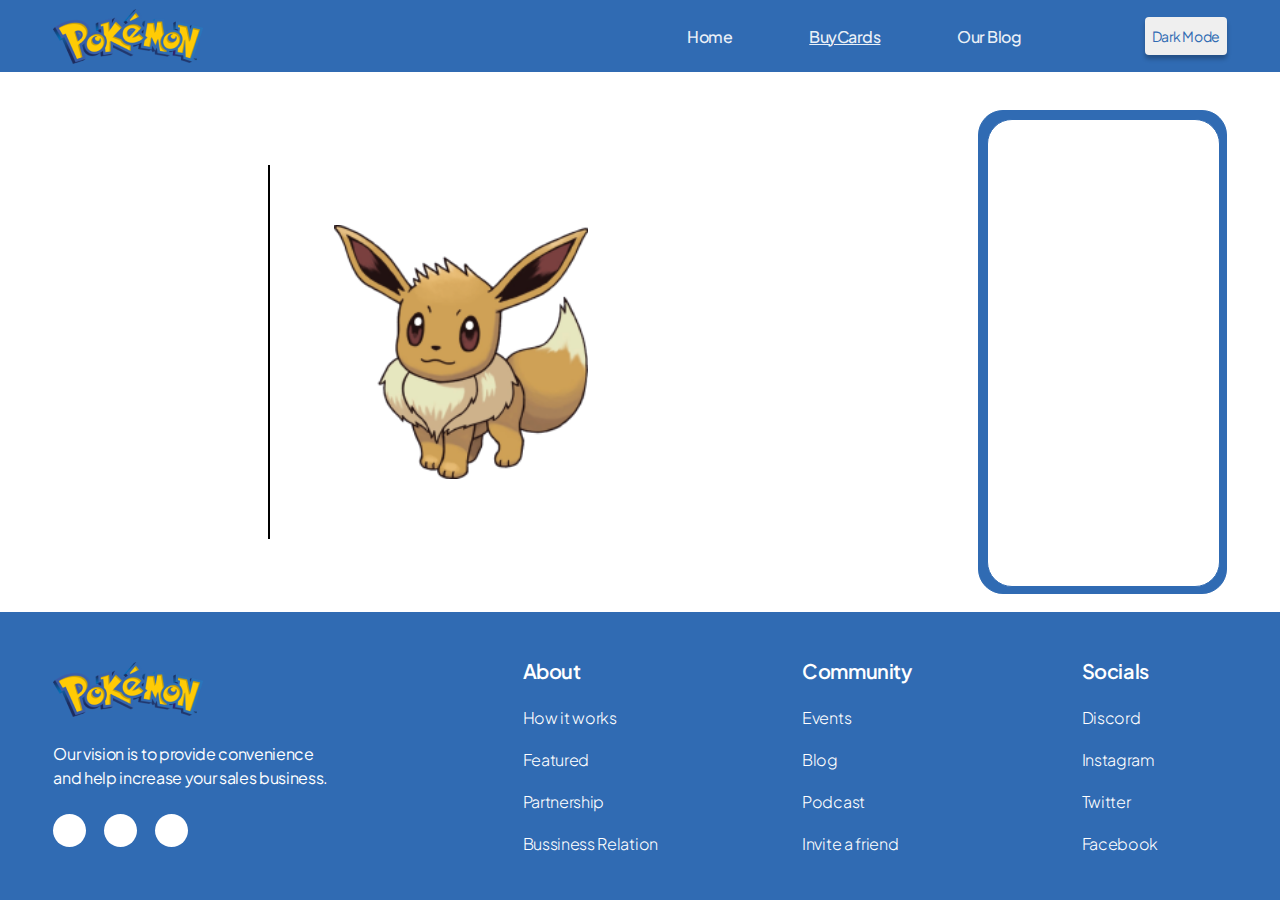
==== buyCard.html @ 5a5fccee "adding whole files" ====
<!DOCTYPE html>
<html lang="en">
<head>
    <meta charset="UTF-8">
    <meta http-equiv="X-UA-Compatible" content="IE=edge">
    <meta name="viewport" content="width=device-width, initial-scale=1.0">
    <!-- <link rel="stylesheet" href="./Styles/styleGameBoy.css"> -->
    <link rel="stylesheet" href="./Styles/styleMain.css">
    <link rel="stylesheet" href="./Styles/styleBuyCards.css">
    <link rel="preconnect" href="https://fonts.googleapis.com">
    <link rel="preconnect" href="https://fonts.gstatic.com" crossorigin>
    <link rel="stylesheet" href="https://cdnjs.cloudflare.com/ajax/libs/font-awesome/6.0.0-beta3/css/all.min.css" integrity="sha512-Fo3rlrZj/k7ujTnHg4CGR2D7kSs0v4LLanw2qksYuRlEzO+tcaEPQogQ0KaoGN26/zrn20ImR1DfuLWnOo7aBA==" crossorigin="anonymous" referrerpolicy="no-referrer" />
    <link href="https://fonts.googleapis.com/css2?family=Plus+Jakarta+Sans:wght@300;400;500;600;800&display=swap" rel="stylesheet">
    <title>Pokémon Cards</title>
</head>
<body>
    <header>
        <div class="home-link"> <img src="./Assets/logo.png" alt="pokémon-logo"></div>
        <div class="inline">
            <nav>
                <ul>
                    <li><a class="nav-txt" href="./index.html">Home</a></li>
                    <li><a class="nav-txt nav-txt-select" href="./marketPlace.html">BuyCards</a></li>
                    <li><a class="nav-txt" href="">Our Blog</a></li>
                </ul>
            </nav>
            <div class="input-container" id="dark-mode"><input type="button" value="Dark Mode"></div> 
        </div>
    </header>
    <section>
        <div class="pokemon-details">
            
            <div id="card-details-container">
                <div id="central-img-container"><img id="central-img" class="img-pokemon" src="./Assets/580b57fcd9996e24bc43c31c 1.png" alt="img-pokemon"></div>
                <ul class="card-details"> </ul>
            </div>

            <div id="delimiter"></div>
        </div>

        <div class="shopping-cart">
            <div class="shopping-cart-container">

            </div>
        </div>
        </section>
    <footer>
        <div class="left-footer">
            <div class="footer-logo"> <img src="./Assets/logo.png" alt="pokémon-logo"></div>
            <p>Our vision is to provide convenience and help increase your sales business.</p>
            <div>
                <ul class="inline gap">
                    <li class="socials"><i class="fa-brands fa-twitter"></i></li>
                    <li class="socials"><i class="fa-brands fa-facebook-f"></i></li>
                    <li class="socials"><i class="fa-brands fa-instagram"></i></li>
                </ul>
            </div>
        </div>
        <div class="right-footer inline gap-2">
            <ul class="right-footer-ul">
                <p>About</p><br>
                <li><a class="foot-link" href="">How it works</a></li><br>
                <li><a class="foot-link" href="">Featured</a></li><br>
                <li><a class="foot-link" href="">Partnership</a></li><br>
                <li><a class="foot-link" href="">Bussiness Relation</a></li>
            </ul>
            <ul class="right-footer-ul">
                <p>Community</p><br>
                <li><a class="foot-link" href="">Events</a></li><br>
                <li><a class="foot-link" href="">Blog</a></li><br>
                <li><a class="foot-link" href="">Podcast</a></li><br>
                <li><a class="foot-link" href="">Invite a friend</a></li>
            </ul>
            <ul class="right-footer-ul">
                <p>Socials</p><br>
                <li><a class="foot-link" href="">Discord</a></li><br>
                <li><a class="foot-link" href="">Instagram</a></li><br>
                <li><a class="foot-link" href="">Twitter</a></li><br>
                <li><a class="foot-link" href="">Facebook</a></li>
            </ul>
        </div>
    </footer>

    <script src="./Scripts/graphics.js"></script>
    <script src="./Scripts/fetchData.js"></script>
    <script src="./Scripts/buyCards.js"></script>

</body>
</html>
---- Styles/styleGameBoy.css ----
.gameboy {
    position: relative;
    width: 350px;
    height: 570px;
    border-radius: 20px;
    padding: 20px;
    background-color: #4f50db;
    box-shadow: 0px -5px 0px #0d0e51, 0px 5px 0px #3d38b5;
    font-family: sans-serif;
    -webkit-user-select: none;
    cursor: default;
    /*d
    &::before {
      content:'';
      display:block;
      position:absolute;
      top:calc(100% - 200px);
      left:20%;
      width:60%;
      height:150px;
      border-radius:20px;
      background-color:#4f50db;
      box-shadow:0px 50px 200px #aaa;
      z-index:1;
    }*/
  }
  .gameboy::after {
    content: "";
    display: block;
    position: absolute;
    top: calc(100% - 34px);
    left: 5px;
    width: calc(100% - 10px);
    height: 50px;
    border-radius: 50%;
    background-color: #4f50db;
    box-shadow: 0px 5px 0px #3d38b5;
    border-bottom: 2px solid #9998eb;
  }
  .gameboy .screen-area {
    position: relative;
    padding: 35px 50px 5px 50px;
    border-radius: 15px 15px 15px 15px;
    background-color: #23252d;
    color: #67879a;
    box-shadow: 0px 2px 0px black, 0px -2px 0px black, -2px 0px 0px black, 2px 0px 0px black;
  }
  .gameboy .screen-area::after {
    content: "";
    display: block;
    position: absolute;
    top: calc(100% - 20px);
    left: 5px;
    width: calc(100% - 10px);
    height: 30px;
    border-radius: 50%;
    background-color: #23252d;
    box-shadow: 0px 2px 0px black;
  }
  .gameboy .screen-area .power {
    position: absolute;
    display: block;
    width: 50px;
    left: 0px;
    top: 80px;
    font-size: 10px;
    letter-spacing: -0.5px;
    text-align: center;
  }
  .gameboy .screen-area .power .indicator {
    line-height: 14px;
  }
  .gameboy .screen-area .power .indicator .led {
    position: relative;
    display: inline-block;
    background-color: #ca1a21;
    width: 8px;
    height: 8px;
    border-radius: 50%;
    box-shadow: 0px 0px 10px #ff552e;
    z-index: 5;
  }
  .gameboy .screen-area .power .indicator .arc {
    position: relative;
    display: inline-block;
    width: 8px;
    height: 8px;
    margin-left: -2px;
  }
  .gameboy .screen-area .power .indicator .arc::before {
    position: absolute;
    left: 3px;
    content: "";
    display: inline-block;
    width: 8px;
    height: 8px;
    border-radius: 50%;
    background-color: #67879a;
  }
  .gameboy .screen-area .power .indicator .arc::after {
    position: absolute;
    left: 0px;
    content: "";
    display: inline-block;
    width: 8px;
    height: 8px;
    border-radius: 50%;
    background-color: #23252d;
  }
  .gameboy .screen-area .display {
    background-color: #929d97;
    height: 190px;
    width: 210px;
    border-radius: 3px;
    margin-bottom: 15px;
  }
  .gameboy .screen-area .label {
    position: relative;
    text-align: center;
    font-size: 20px;
    z-index: 5;
  }
  .gameboy .screen-area .label .title {
    display: inline;
    font-weight: bold;
    font-style: italic;
  }
  .gameboy .screen-area .label .subtitle {
    display: inline;
    font-family: "Comic Sans MS";
    font-weight: bold;
    font-size: 22px;
    letter-spacing: -1px;
  }
  .gameboy .screen-area .label .subtitle .c,
  .gameboy .screen-area .label .subtitle .o1,
  .gameboy .screen-area .label .subtitle .l,
  .gameboy .screen-area .label .subtitle .o2,
  .gameboy .screen-area .label .subtitle .r {
    display: inline-block;
  }
  .gameboy .screen-area .label .subtitle .c {
    color: #aa2058;
  }
  .gameboy .screen-area .label .subtitle .o1 {
    color: #605bd9;
    font-size: 20px;
  }
  .gameboy .screen-area .label .subtitle .l {
    color: #78b930;
    transform: rotateZ(-10deg);
  }
  .gameboy .screen-area .label .subtitle .o2 {
    color: #b6b524;
    font-size: 20px;
  }
  .gameboy .screen-area .label .subtitle .r {
    color: #317aaf;
  }
  .gameboy .nintendo {
    padding: 0px 5px;
    width: 82px;
    color: #3436bf;
    font-weight: bold;
    text-align: center;
    margin: 0 auto;
    border: 2px solid #3436bf;
    border-radius: 11px;
    margin-top: 30px;
    text-shadow: 0px -2px 1px #6b67ed;
    box-shadow: 0px -2px 1px #6b67ed;
  }
  .gameboy .controls {
    display: flex;
    justify-content: space-between;
  }
  .gameboy .controls .dpad {
    position: relative;
    display: inline-block;
    width: 90px;
    height: 90px;
    z-index: 5;
  }
  .gameboy .controls .dpad > * {
    width: 33%;
    height: 33%;
    position: absolute;
    background-color: #565e6a;
    cursor: pointer;
  }
  .gameboy .controls .dpad > * i {
    position: relative;
    display: block;
    margin: 0 auto;
    text-align: center;
    height: 100%;
    font-size: 28px;
    color: #333a4a;
    text-shadow: 0px -0.5px 0px #aaa;
  }
  .gameboy .controls .dpad .up {
    top: calc(0% + 4px);
    left: 33%;
    border-top: 4px solid black;
    border-left: 4px solid black;
    border-right: 4px solid black;
    border-radius: 5px 5px 0px 0px;
  }
  .gameboy .controls .dpad .up:active {
    background: linear-gradient(to top, #565e6a 0%, #333 100%);
  }
  .gameboy .controls .dpad .up i {
    top: -5px;
  }
  .gameboy .controls .dpad .right {
    top: 33%;
    left: calc(66% - 4px);
    border-top: 4px solid black;
    border-bottom: 4px solid black;
    border-right: 4px solid black;
    border-radius: 0px 5px 5px 0px;
    box-shadow: 0px -2px 0px #888 inset;
  }
  .gameboy .controls .dpad .right:active {
    background: linear-gradient(to right, #565e6a 0%, #333 100%);
  }
  .gameboy .controls .dpad .right i {
    top: -5px;
  }
  .gameboy .controls .dpad .down {
    top: calc(66% - 4px);
    left: 33%;
    border-left: 4px solid black;
    border-bottom: 4px solid black;
    border-right: 4px solid black;
    border-radius: 0px 0px 5px 5px;
    box-shadow: 0px -2px 0px #888 inset;
  }
  .gameboy .controls .dpad .down:active {
    background: linear-gradient(to bottom, #565e6a 0%, #333 100%);
  }
  .gameboy .controls .dpad .left {
    top: 33%;
    left: calc(0% + 4px);
    border-top: 4px solid black;
    border-bottom: 4px solid black;
    border-left: 4px solid black;
    border-radius: 5px 0px 0px 5px;
    box-shadow: 0px -2px 0px #888 inset;
  }
  .gameboy .controls .dpad .left i {
    top: -5px;
  }
  .gameboy .controls .dpad .left:active {
    background: linear-gradient(to left, #565e6a 0%, #333 100%);
  }
  .gameboy .controls .dpad .middle {
    top: 33%;
    left: 33%;
    z-index: -5;
  }
  .gameboy .controls .dpad .middle::after {
    content: "";
    position: absolute;
    top: 20%;
    left: 20%;
    display: inline-block;
    border: 1px solid #6e737a;
    background: linear-gradient(to bottom, #6d7075 0%, #6d7075 30%, #23272f 70%, #23272f 100%);
    border-radius: 50%;
    height: 60%;
    width: 60%;
  }
  .gameboy .controls .dpad .up-down {
    background-color: #565e6a;
    border: 4px solid black;
    border-radius: 5px;
    width: 20px;
    height: 60px;
  }
  .gameboy .controls .dpad .left-right {
    background-color: #565e6a;
    border: 4px solid black;
    border-radius: 5px;
    width: 60px;
    height: 20px;
  }
  .gameboy .controls .a-b {
    position: relative;
    display: inline-block;
    width: 120px;
    height: 90px;
  }
  .gameboy .controls .a-b .a,
  .gameboy .controls .a-b .b {
    position: absolute;
    display: inline-block;
    font-size: 22px;
    width: 40px;
    height: 40px;
    line-height: 40px;
    border-radius: 50%;
    background-color: #2c313e;
    border-bottom: 2px solid #888;
    box-shadow: -1px 1px 5px black, 0px 0px 5px black inset;
    text-shadow: 0px -1px 1px #888;
    color: #2c313e;
    text-align: center;
    -webkit-user-select: none;
    cursor: pointer;
    transition: box-shadow 0.1s ease-out, border 0.1s ease-out, line-height 0.2s ease-out;
  }
  .gameboy .controls .a-b .a:active,
  .gameboy .controls .a-b .b:active {
    box-shadow: -1px 1px 1px black, 0px 0px 5px black inset;
    border-width: 0px;
    line-height: 45px;
  }
  .gameboy .controls .a-b .a {
    top: 15px;
    right: 10px;
  }
  .gameboy .controls .a-b .b {
    top: 35px;
    left: 0%;
  }
  .gameboy .start-select {
    width: 100%;
    height: 60px;
    display: flex;
    justify-content: center;
  }
  .gameboy .start-select .select,
  .gameboy .start-select .start {
    display: inline-block;
    color: #6b67ed;
    text-shadow: 0px -1px 0px #3436bf;
    letter-spacing: -1px;
    width: 60px;
    font-size: 16px;
    text-align: center;
    margin-top: 60px;
  }
  .gameboy .start-select .select::before,
  .gameboy .start-select .start::before {
    content: "";
    display: block;
    margin: 0 auto;
    width: 30px;
    height: 10px;
    margin-bottom: 5px;
    border-radius: 40%;
    background: linear-gradient(to bottom, #0b0a1c 0%, #0b0a1c 30%, #62636c 70%, #62636c 100%);
    background-repeat: no-repeat;
    border: 2px solid #0b0a1c;
    box-shadow: 0px -2px 1px #8482e9;
    cursor: pointer;
  }
  .gameboy .start-select .select:active::before,
  .gameboy .start-select .start:active::before {
    background: linear-gradient(to bottom, #0b0a1c 0%, #0b0a1c 50%, #62636c 100%);
  }
  .gameboy .speaker {
    position: absolute;
    display: flex;
    width: 75px;
    height: 75px;
    right: 15px;
    bottom: 5px;
    justify-content: space-between;
    flex-wrap: wrap;
    z-index: 100;
    transform: skewY(-10deg);
  }
  .gameboy .speaker .dot {
    width: 7px;
    height: 7px;
    margin: 1px;
    border-radius: 50%;
  }
  .gameboy .speaker .dot.placeholder {
    background-color: transparent;
  }
  .gameboy .speaker .dot.open {
    background-color: #0a0717;
    box-shadow: 0px 0px 2px #7c7be0 inset;
  }
  .gameboy .speaker .dot.closed {
    background: linear-gradient(to bottom, #6664e5 0%, #2d3590 100%);
    box-shadow: 0px 0px 2px #7c7be0 inset;
  }
  
  /* * {
    box-sizing: border-box;
  }
  
  html,
  body {
    width: 100%;
    height: 100%;
    margin: 0;
  }
  
  body {
    padding: 30px;
    display: flex;
    justify-content: center;
    align-items: center;
    background: linear-gradient(to top, #aaa 0%, white 100%);
  } */
  
  /* .gameboy {
    margin: 0 auto;
  } */
---- Styles/styleMain.css ----
*{
    text-decoration: none;
    list-style: none;
    padding: 0;
    margin: 0;
    font-family: 'Plus Jakarta Sans';
    font-style: normal;
}

header,
footer{
    display: flex;
    flex-direction: row;
    width: 100vw;
    padding-left: 4.1667vw; 
    padding-right: 4.1667vw;
    box-sizing: border-box;
    justify-content: space-between;
}

header{
    height: 8vh;
    min-height: 70px;
    align-items:  center;
    position: fixed;
    top: 0;
    z-index: 5;
}

footer{
    height: 32vh;
    min-height: 200px;
    padding-top: 5.6vh;
    padding-bottom: 5.92vh;
}

header,
footer{
    background-color: #306BB3;
}


.inline,
.home-link{
    display: flex;
    justify-content: end;
    height: 100%;
    max-height: 100%;
    align-items: center; 
    box-sizing: border-box;
}

img[alt="pokémon-logo"]{
    object-fit: contain;
    height: auto;
    max-height: 100%;

}

nav{
    display: flex;
    margin-right: 9.63vw;
    align-items: center;
}

nav ul{
    display: flex;
    gap: 6vw;
}

.nav-txt{
    font-weight: 500;
    font-size: 1rem;
    letter-spacing: -0.03em;
    color: #FFFFFF;
    opacity: 0.9;
}

.nav-txt-select{
    text-decoration: underline 0.5px;
}

.input-container{
    width: 5.125rem;
    height: 2.375rem;
    max-height: 100%;
} 

input{
    width: 100%;
    height: 100%;
    box-shadow: 0rem 0.25rem 0.25rem rgb(0, 0, 0, 0.25);
    border: none;
    border-radius: 0.25rem;
    font-size: 0.875rem;
    letter-spacing: -0.03em;
    color: #306BB3;
} 

.footer-logo{
    display: flex;
    height: auto;
    max-height: 100%;
    align-items: baseline;
    box-sizing: border-box; 
}

.left-footer{
    display: flex;
    flex-direction: column;
    /* height: 18.75vh;
    min-height: 9.375rem; */
    align-items: flex-start;
    justify-content:space-between;
    width: 20vw;
    min-width: 18rem;
}

.left-footer p{
    font-weight: 400;
    font-size: 1rem;
    letter-spacing: -0.02em;
    line-height: 150%;
    color: #FFFFFF;
    box-sizing: border-box;
}

.socials{
    display: flex;
    justify-content: center;
    align-items: center;
    padding: 15px;
    border: none;
    background-color: #FFFFFF;
    border-radius: 50%;
    width: 33px;
    height: 33px;
    box-sizing: border-box;
}

.socials:hover{
    cursor: pointer;
}

i{
    object-fit: contain;
}

.gap{
    gap: 1.4vw;
}

.gap-2{
    gap: 10.5vw;
    /* gap: 5vw; width less than 900px */
}

/* @media(width <= 1190px){
    .gap-2{
        gap: 9.5vw;
    }
}

@media(width <= 900px){
    .gap-2{
        gap: 1vw;
    }
} */

.right-footer-ul{
    display: flex;
    flex-direction: column;
    justify-content: space-between;
    width: 100%;
    min-height: 100%;
    box-sizing: border-box;
}

.foot-link{
    font-weight: 300;
    font-size: 1rem;
    letter-spacing: -0.02em;
    color: #FFFFFF;
}

ul[class="right-footer-ul"] p{
    font-weight: 600;
    font-size: 1.25rem;
    line-height: 150%;
    letter-spacing: -0.02em;
    color: #FFFFFF;
}

.right-footer{
    /* display: flex; */
    /* flex-wrap: wrap; */
    /* box-sizing: border-box; */
    width: 60%;
    /* justify-content: space-between; */
    /* height: 18.75vh;
    min-height: 9.375rem; */
    /* block-size: fit-content; */
    /* border: solid black; */
}


input:hover{
    cursor: pointer
}
---- Styles/styleBuyCards.css ----
section {
    display: flex;
    flex-direction: row;
    width: 100vw;
    padding-left: 4.1667vw;
    padding-right: 4.1667vw;
    box-sizing: border-box;
    /* justify-content: center; */
    align-items: center;
    min-height: 60vh;
    height: 60vh;
    padding-bottom: 8.14vh;
    padding-top: 10.36vh;
    margin-top: 8vh;
}

#delimiter{
    width: 2px;
    height: 100%;
    background-color: black;
    margin-left: 5rem;
    margin-right: 4rem;
}

#central-img-container{
    width: 50%;
    height: 100%;
    /* border: black solid 1px; */
}


.up-container p,
.up-container a,
.down-container p{
    color: #1A202C;
    font-weight: 600;
    font-size: 1.25rem;
    line-height: 150%;
    letter-spacing: -0.03rem;
    box-sizing: border-box;
}

.up-container p{
    text-transform: capitalize;
}

.main-container{
    display: flex;
    flex-direction: column;
    border: 1px solid  #d1d7de;
    padding: 2rem 1.6rem 2rem;
    width: 19rem;
    max-width: 19rem;
    height: 24.25rem;
    max-height: 24.25rem;
    background-color: #DEE5ED;
    border-radius: 0.625rem;
    box-sizing: border-box;  
    box-shadow:
        inset 0 -3em 3em rgba(0, 0, 0, 0.1),
             0 0 0 1px rgb(211, 211, 211),
            0.5em 0.5em 1em rgba(0, 0, 0, 0.3);

    }
.up-container,
.down-container{
    display: flex;
    flex-direction: row;
    justify-content: space-between;
    width: 100%;
}

.img-container{
    /* padding: 0rem 0rem; */
    width: 15.87rem;
    height: 15.06rem;
    border-radius: 0.625rem;
    background-color: #FFFFFF;
    margin-top: 0.744rem;
    margin-bottom: 1.2rem;
    box-sizing: border-box;
}

.img-pokemon{
    object-fit: contain;
    width: 100%;
    height: 100%;
}

#card-details-container{
    display: flex;
    flex-direction: row;
    /* justify-content: center; */
    align-items: center;
    box-sizing: border-box;
    /* gap: 0rem; */
    width: 55%;
    height: 100%;
    /* border: black solid 1px; */
    /* padding-left: 15rem; */
}

.txt-1{
    font-weight: 500;
    font-size: 1rem;
    color: #1A202C;
    font-weight: bold;
    text-transform: capitalize;
}

.txt-2{
    font-weight: 500;
    font-size: 1rem;
    color: #1A202C;
    text-transform: capitalize;
}

.card-details{
    display: flex;
    flex-direction: column;
    width: 50%;
    gap: 0.5em;
    /* border: solid black 1px; */

}

#pokemon-logo{
    height: 2rem;
}

.pokemon-details{
    width: 80%;
    height: 100%;
    display: flex;
    flex-direction: row-reverse;
    align-items: center;
    justify-content: center;
    /* border: solid black 1px; */
}

.shopping-cart{
    width: 20%;
    height: 125%;
    border: solid #306BB3 1px;
    border-radius: 1.5625rem;
    background-color: #306BB3;
    padding: 0.5rem;
}

.shopping-cart-container{
    width: 100%;
    height: 100%;
    border: solid #306BB3 1px;
    border-radius: 1.5625rem;
    background-color: #ffffff;
}
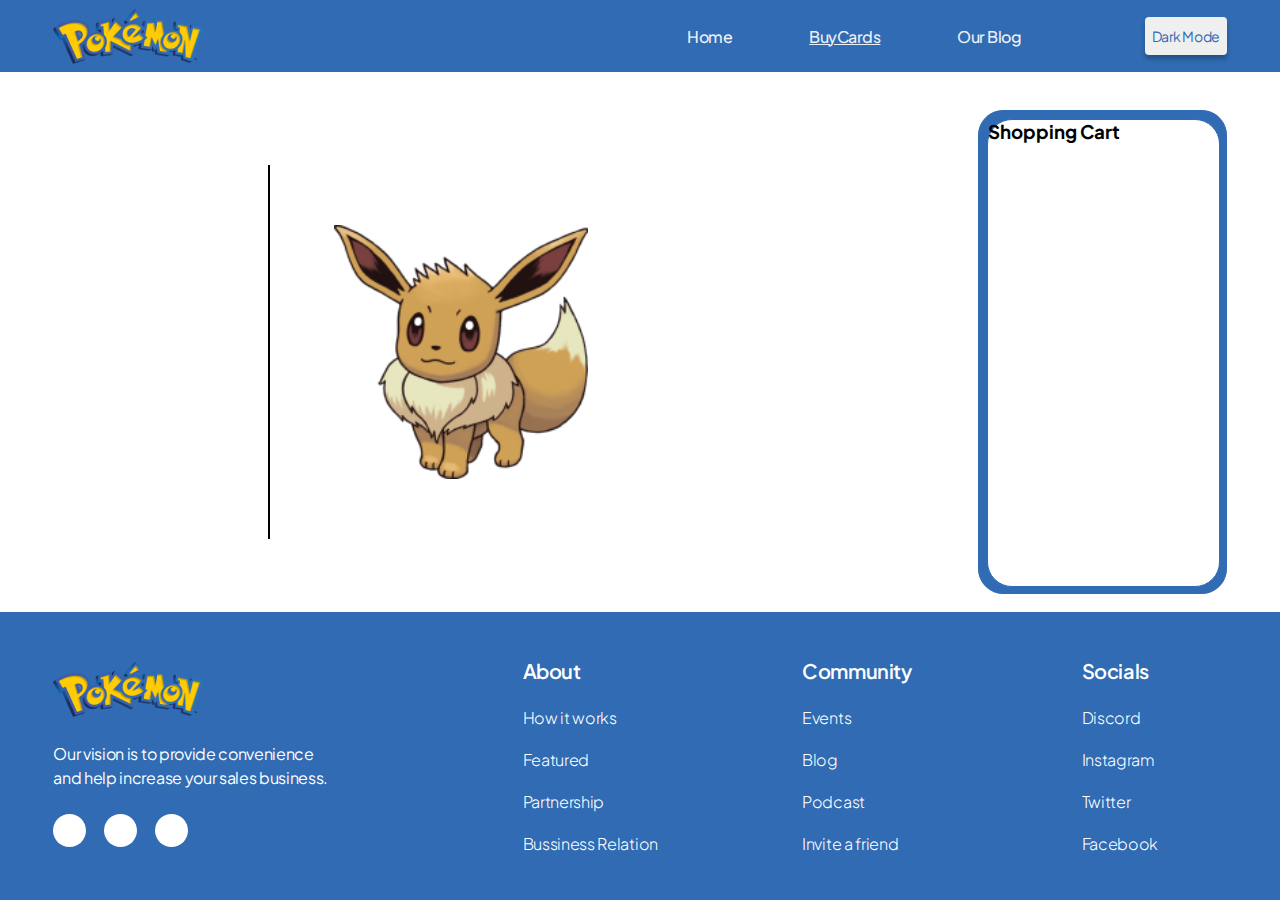
==== commit ec280738: "renaming folders and adding title Shopping Cart" ====
--- a/buyCard.html
+++ b/buyCard.html
@@ -40,7 +40,7 @@
 
         <div class="shopping-cart">
             <div class="shopping-cart-container">
-
+                <h3>Shopping Cart</h3>
             </div>
         </div>
         </section>
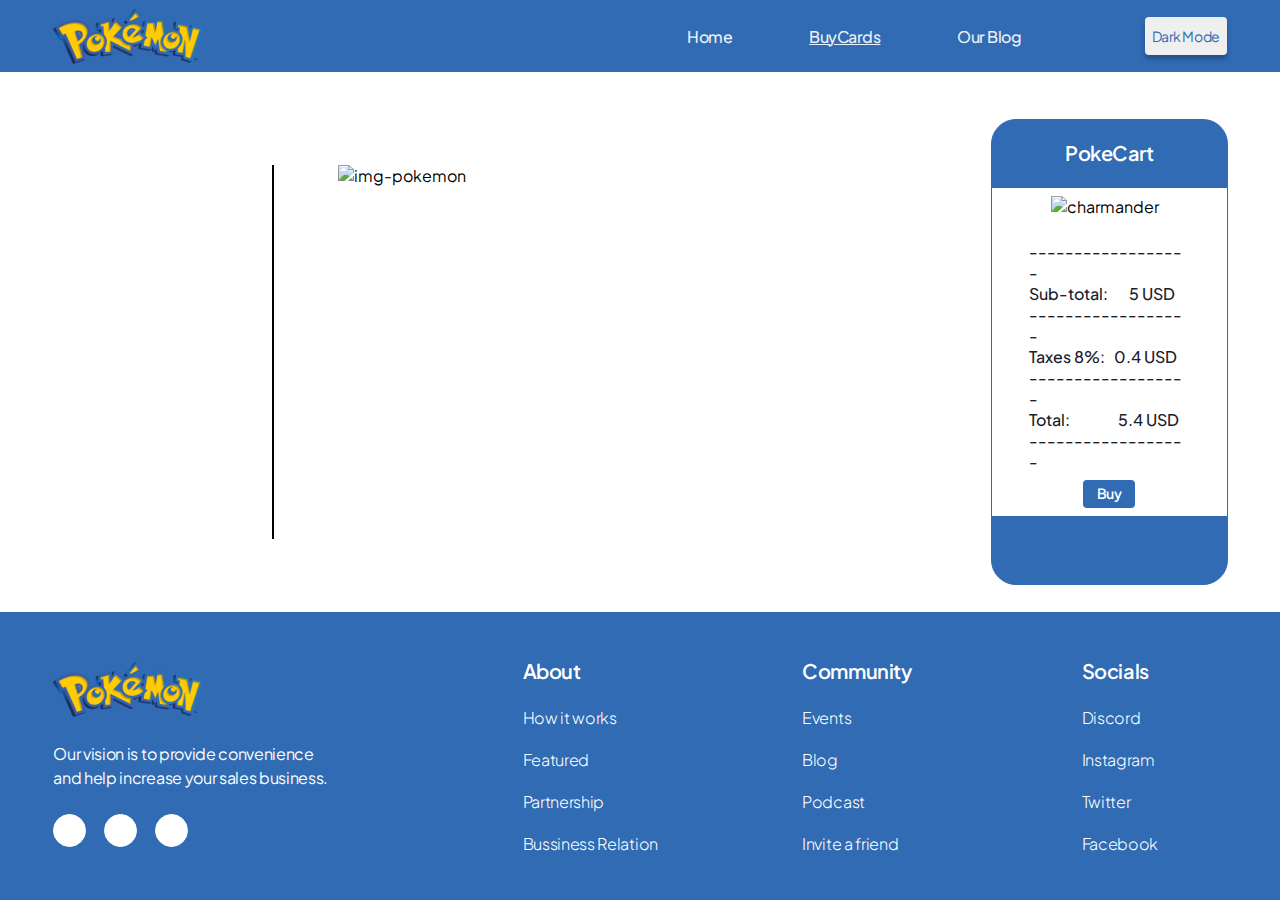
==== commit 91b0b37d: "adding changes to the dark mode feature and buycard final version" ====
--- a/buyCard.html
+++ b/buyCard.html
@@ -4,7 +4,6 @@
     <meta charset="UTF-8">
     <meta http-equiv="X-UA-Compatible" content="IE=edge">
     <meta name="viewport" content="width=device-width, initial-scale=1.0">
-    <!-- <link rel="stylesheet" href="./Styles/styleGameBoy.css"> -->
     <link rel="stylesheet" href="./Styles/styleMain.css">
     <link rel="stylesheet" href="./Styles/styleBuyCards.css">
     <link rel="preconnect" href="https://fonts.googleapis.com">
@@ -31,16 +30,29 @@
         <div class="pokemon-details">
             
             <div id="card-details-container">
-                <div id="central-img-container"><img id="central-img" class="img-pokemon" src="./Assets/580b57fcd9996e24bc43c31c 1.png" alt="img-pokemon"></div>
-                <ul class="card-details"> </ul>
+                <div id="central-img-container"><img id="central-img" class="img-pokemon" src="" alt="img-pokemon"></div>
+                <ul class="card-details"></ul>
             </div>
 
             <div id="delimiter"></div>
         </div>
 
-        <div class="shopping-cart">
-            <div class="shopping-cart-container">
-                <h3>Shopping Cart</h3>
+        <div class="shopping-cart-container">
+                <div class="up-shopping-cart">
+                    <span>PokeCart</span>
+                </div>
+                <div class="shopping-cart">
+                    <img class="gif-pokemon" src="" alt="charmander">
+                    <div class="txt-3"> ------------------ </div>
+                    <div class="txt-3"> Sub-total: &nbsp&nbsp&nbsp&nbsp&nbsp&nbsp5 USD </div>
+                    <div class="txt-3"> ------------------ </div>
+                    <div class="txt-3"> Taxes 8%: &nbsp&nbsp0.4 USD </div>
+                    <div class="txt-3"> ------------------ </div>
+                    <div class="txt-3"> Total: &nbsp&nbsp&nbsp&nbsp&nbsp&nbsp&nbsp&nbsp&nbsp&nbsp&nbsp&nbsp&nbsp&nbsp&nbsp5.4 USD </div>
+                    <div class="txt-3"> ------------------ </div>
+                    <div> <a href="" value="buy"><input type="button" value="Buy"></a> </div>
+                </div>
+                <div class="down-shopping-cart"></div>
             </div>
         </div>
         </section>
@@ -81,9 +93,8 @@
         </div>
     </footer>
 
-    <script src="./Scripts/graphics.js"></script>
     <script src="./Scripts/fetchData.js"></script>
     <script src="./Scripts/buyCards.js"></script>
-
+    <script src="./Scripts/graphics.js"></script>
 </body>
 </html>--- a/Styles/styleMain.css
+++ b/Styles/styleMain.css
@@ -94,8 +94,12 @@
     border-radius: 0.25rem;
     font-size: 0.875rem;
     letter-spacing: -0.03em;
-    color: #306BB3;
+    /* background-color: white !important; */
 } 
+
+input[value="Dark Mode"]{
+    color:#306BB3 !important;
+}
 
 .footer-logo{
     display: flex;
@@ -130,7 +134,7 @@
     justify-content: center;
     align-items: center;
     padding: 15px;
-    border: none;
+    border: solid white 1px !important;
     background-color: #FFFFFF;
     border-radius: 50%;
     width: 33px;
@@ -209,3 +213,23 @@
 }
 
 
+.dark-1{
+    background-color: rgb(0, 0, 0) !important;
+}
+
+.dark-2{
+    background-color: rgb(26, 26, 26);
+}
+
+.dark-3{
+    background-color: white !important;
+}
+
+.dark-txt{
+    color: white !important;
+}
+
+.dark-border{
+    border: solid black 1px !important;
+}
+
--- a/Styles/styleBuyCards.css
+++ b/Styles/styleBuyCards.css
@@ -1,4 +1,3 @@
-
 section {
     display: flex;
     flex-direction: row;
@@ -33,7 +32,7 @@
 .up-container p,
 .up-container a,
 .down-container p{
-    color: #1A202C;
+    color: #1A202C !important;
     font-weight: 600;
     font-size: 1.25rem;
     line-height: 150%;
@@ -116,6 +115,15 @@
     text-transform: capitalize;
 }
 
+.txt-3{
+    display: flex;
+    font-weight: 500;
+    font-size: 1rem;
+    color: #1A202C !important;
+    justify-content:left;
+    width: 10rem;
+}
+
 .card-details{
     display: flex;
     flex-direction: column;
@@ -139,19 +147,69 @@
     /* border: solid black 1px; */
 }
 
-.shopping-cart{
+.shopping-cart-container{
+    display: flex;
+    flex-direction: column;
+    align-items: center;
     width: 20%;
     height: 125%;
+}
+
+.up-shopping-cart{
+    display: flex;
+    align-items: center;
+    justify-content: center;
+    width: 100%;
+    height: 15%;
     border: solid #306BB3 1px;
-    border-radius: 1.5625rem;
+    border-top-right-radius: 1.5625rem;
+    border-top-left-radius: 1.5625rem;
     background-color: #306BB3;
-    padding: 0.5rem;
-}
-
-.shopping-cart-container{
-    width: 100%;
-    height: 100%;
+    color: #ffffff;
+    font-weight: 600;
+    font-size: 1.25rem;
+    line-height: 150%;
+    letter-spacing: -0.03rem;
+}
+
+.shopping-cart{
+    display: flex;
+    flex-direction: column;
+    justify-content: space-around;
+    align-items: center;
+    width: 100%;
+    height: 70%;
     border: solid #306BB3 1px;
-    border-radius: 1.5625rem;
-    background-color: #ffffff;
-}
+    background-color: #ffffff ;
+    padding-bottom: 0.5rem;
+    padding-top: 0.5rem;
+}
+
+.down-shopping-cart{
+    width: 100%;
+    height: 15%;
+    border: solid #306BB3 1px;
+    border-bottom-right-radius: 1.5625rem;
+    border-bottom-left-radius: 1.5625rem;
+    background-color: #306BB3 ;
+}
+
+.gif-pokemon{
+    display: flex;
+    width: 50%;
+    height: 40%;
+    object-fit: contain;
+}
+
+input[value="Buy"]{
+    background: #306BB3;
+    border-radius: 0.25rem;
+    width: 3.25rem;
+    height: 1.75rem;
+    box-shadow: none;
+    color: white !important;
+    font-weight: 600;
+    letter-spacing: -0.02em;
+    line-height: 150%;
+    margin-top: 0.5rem;
+}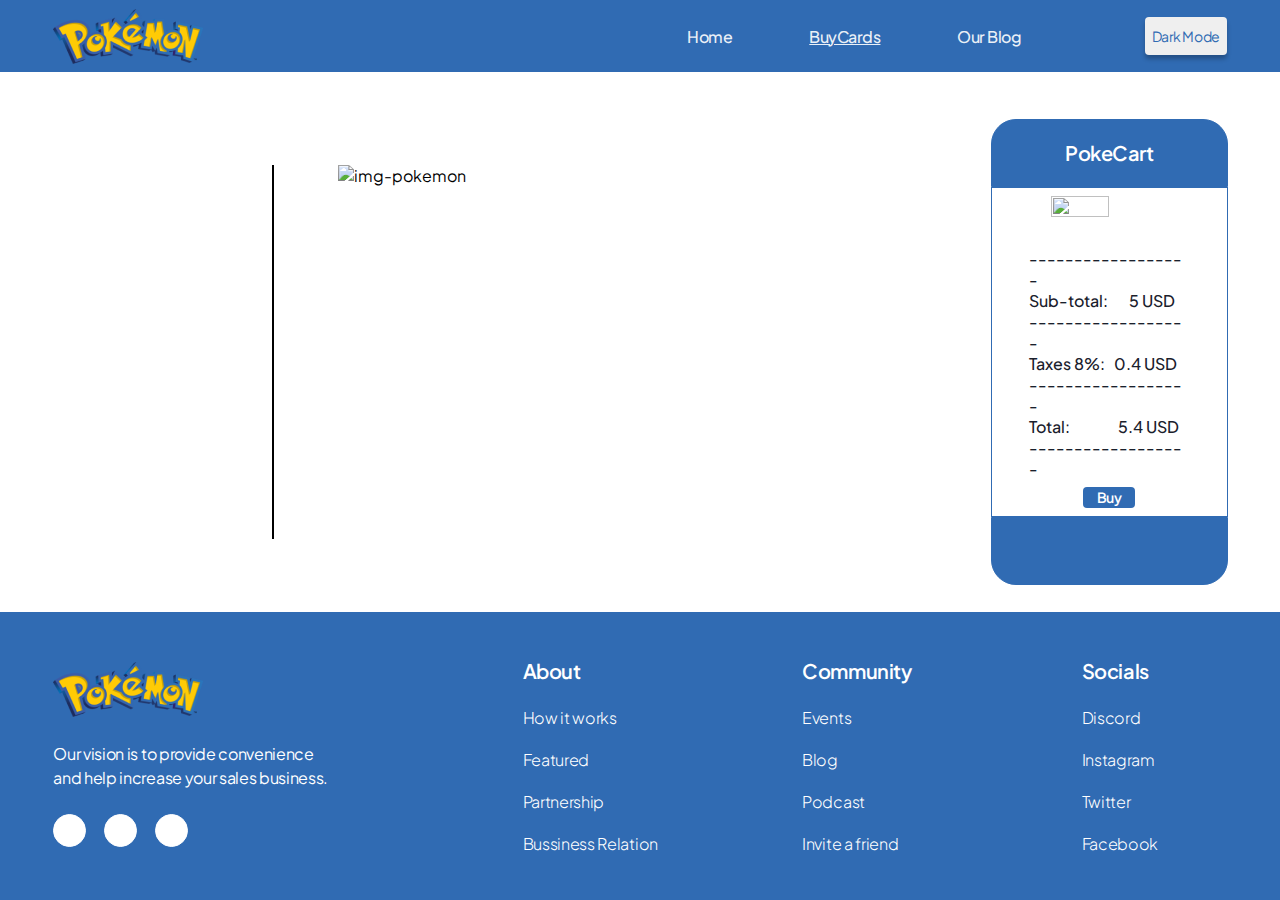
==== commit f3689bc6: "adding poketochi feature" ====
--- a/buyCard.html
+++ b/buyCard.html
@@ -1,17 +1,23 @@
 <!DOCTYPE html>
 <html lang="en">
+
 <head>
     <meta charset="UTF-8">
     <meta http-equiv="X-UA-Compatible" content="IE=edge">
     <meta name="viewport" content="width=device-width, initial-scale=1.0">
     <link rel="stylesheet" href="./Styles/styleMain.css">
     <link rel="stylesheet" href="./Styles/styleBuyCards.css">
+    <link rel="stylesheet" href="./styles/styleDark.css">
     <link rel="preconnect" href="https://fonts.googleapis.com">
     <link rel="preconnect" href="https://fonts.gstatic.com" crossorigin>
-    <link rel="stylesheet" href="https://cdnjs.cloudflare.com/ajax/libs/font-awesome/6.0.0-beta3/css/all.min.css" integrity="sha512-Fo3rlrZj/k7ujTnHg4CGR2D7kSs0v4LLanw2qksYuRlEzO+tcaEPQogQ0KaoGN26/zrn20ImR1DfuLWnOo7aBA==" crossorigin="anonymous" referrerpolicy="no-referrer" />
-    <link href="https://fonts.googleapis.com/css2?family=Plus+Jakarta+Sans:wght@300;400;500;600;800&display=swap" rel="stylesheet">
+    <link rel="stylesheet" href="https://cdnjs.cloudflare.com/ajax/libs/font-awesome/6.0.0-beta3/css/all.min.css"
+        integrity="sha512-Fo3rlrZj/k7ujTnHg4CGR2D7kSs0v4LLanw2qksYuRlEzO+tcaEPQogQ0KaoGN26/zrn20ImR1DfuLWnOo7aBA=="
+        crossorigin="anonymous" referrerpolicy="no-referrer" />
+    <link href="https://fonts.googleapis.com/css2?family=Plus+Jakarta+Sans:wght@300;400;500;600;800&display=swap"
+        rel="stylesheet">
     <title>Pokémon Cards</title>
 </head>
+
 <body>
     <header>
         <div class="home-link"> <img src="./Assets/logo.png" alt="pokémon-logo"></div>
@@ -23,14 +29,14 @@
                     <li><a class="nav-txt" href="">Our Blog</a></li>
                 </ul>
             </nav>
-            <div class="input-container" id="dark-mode"><input type="button" value="Dark Mode"></div> 
+            <div class="input-container" id="dark-mode"><input type="button" value="Dark Mode"></div>
         </div>
     </header>
     <section>
         <div class="pokemon-details">
-            
             <div id="card-details-container">
-                <div id="central-img-container"><img id="central-img" class="img-pokemon" src="" alt="img-pokemon"></div>
+                <div id="central-img-container"><img id="central-img" class="img-pokemon" src="" alt="img-pokemon">
+                </div>
                 <ul class="card-details"></ul>
             </div>
 
@@ -38,24 +44,26 @@
         </div>
 
         <div class="shopping-cart-container">
-                <div class="up-shopping-cart">
-                    <span>PokeCart</span>
+            <div class="up-shopping-cart">
+                <span>PokeCart</span>
+            </div>
+            <div class="shopping-cart">
+                <img class="gif-pokemon" src="" alt="">
+                <div class="txt-3"> ------------------ </div>
+                <div class="txt-3"> Sub-total: &nbsp&nbsp&nbsp&nbsp&nbsp&nbsp5 USD </div>
+                <div class="txt-3"> ------------------ </div>
+                <div class="txt-3"> Taxes 8%: &nbsp&nbsp0.4 USD </div>
+                <div class="txt-3"> ------------------ </div>
+                <div class="txt-3"> Total:
+                    &nbsp&nbsp&nbsp&nbsp&nbsp&nbsp&nbsp&nbsp&nbsp&nbsp&nbsp&nbsp&nbsp&nbsp&nbsp5.4 USD
                 </div>
-                <div class="shopping-cart">
-                    <img class="gif-pokemon" src="" alt="charmander">
-                    <div class="txt-3"> ------------------ </div>
-                    <div class="txt-3"> Sub-total: &nbsp&nbsp&nbsp&nbsp&nbsp&nbsp5 USD </div>
-                    <div class="txt-3"> ------------------ </div>
-                    <div class="txt-3"> Taxes 8%: &nbsp&nbsp0.4 USD </div>
-                    <div class="txt-3"> ------------------ </div>
-                    <div class="txt-3"> Total: &nbsp&nbsp&nbsp&nbsp&nbsp&nbsp&nbsp&nbsp&nbsp&nbsp&nbsp&nbsp&nbsp&nbsp&nbsp5.4 USD </div>
-                    <div class="txt-3"> ------------------ </div>
-                    <div> <a href="" value="buy"><input type="button" value="Buy"></a> </div>
-                </div>
-                <div class="down-shopping-cart"></div>
+                <div class="txt-3"> ------------------ </div>
+                <input type="button" value="Buy">
             </div>
+            <div class="down-shopping-cart"></div>
         </div>
-        </section>
+        </div>
+    </section>
     <footer>
         <div class="left-footer">
             <div class="footer-logo"> <img src="./Assets/logo.png" alt="pokémon-logo"></div>
@@ -97,4 +105,5 @@
     <script src="./Scripts/buyCards.js"></script>
     <script src="./Scripts/graphics.js"></script>
 </body>
+
 </html>--- a/Styles/styleMain.css
+++ b/Styles/styleMain.css
@@ -210,26 +210,4 @@
 
 input:hover{
     cursor: pointer
-}
-
-
-.dark-1{
-    background-color: rgb(0, 0, 0) !important;
-}
-
-.dark-2{
-    background-color: rgb(26, 26, 26);
-}
-
-.dark-3{
-    background-color: white !important;
-}
-
-.dark-txt{
-    color: white !important;
-}
-
-.dark-border{
-    border: solid black 1px !important;
-}
-
+}--- a/Styles/styleBuyCards.css
+++ b/Styles/styleBuyCards.css
@@ -195,7 +195,6 @@
 }
 
 .gif-pokemon{
-    display: flex;
     width: 50%;
     height: 40%;
     object-fit: contain;
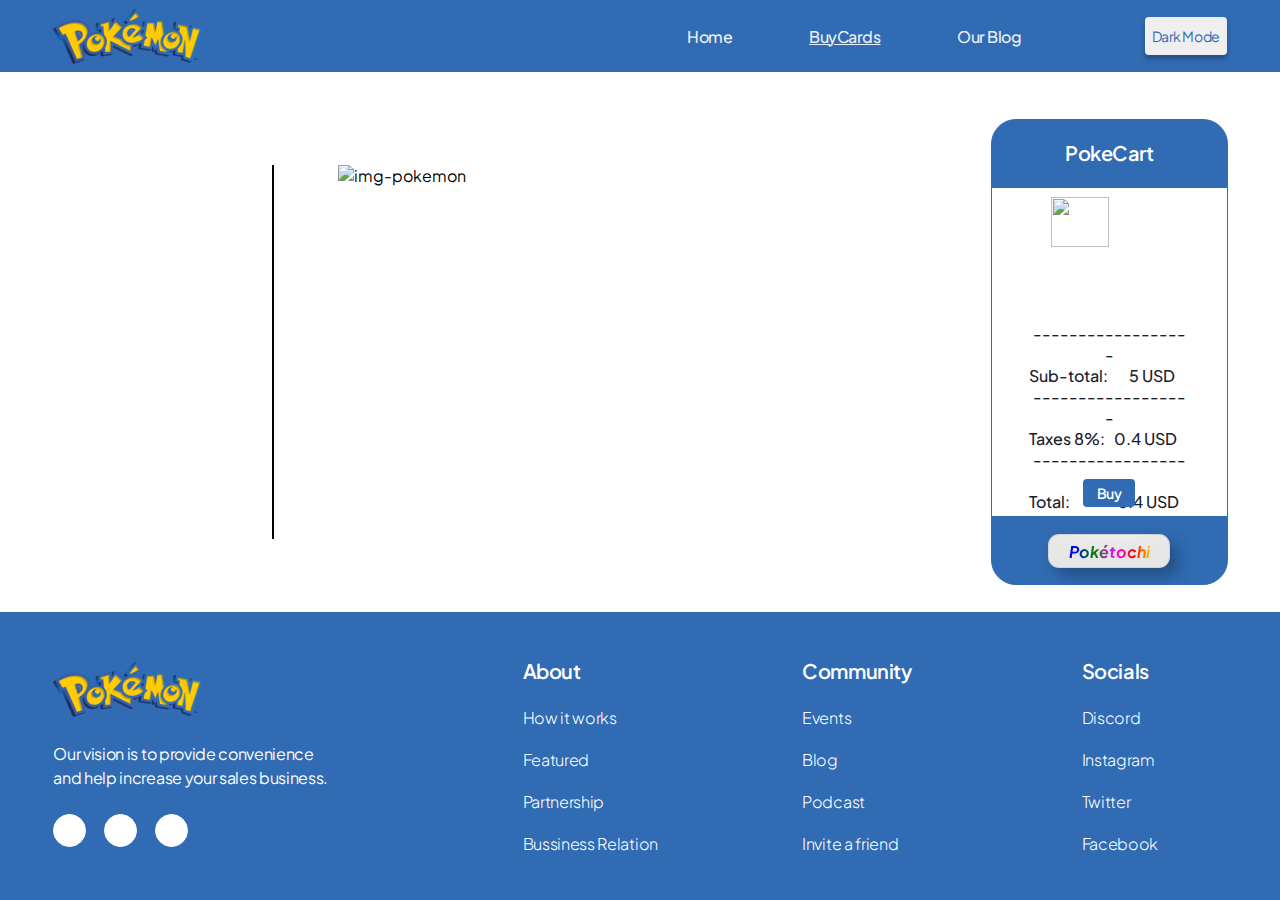
==== commit 8095cc5a: "adding poketochi features. Stable version" ====
--- a/buyCard.html
+++ b/buyCard.html
@@ -6,8 +6,8 @@
     <meta http-equiv="X-UA-Compatible" content="IE=edge">
     <meta name="viewport" content="width=device-width, initial-scale=1.0">
     <link rel="stylesheet" href="./Styles/styleMain.css">
+    <link rel="stylesheet" href="./styles/styleDark.css">
     <link rel="stylesheet" href="./Styles/styleBuyCards.css">
-    <link rel="stylesheet" href="./styles/styleDark.css">
     <link rel="preconnect" href="https://fonts.googleapis.com">
     <link rel="preconnect" href="https://fonts.gstatic.com" crossorigin>
     <link rel="stylesheet" href="https://cdnjs.cloudflare.com/ajax/libs/font-awesome/6.0.0-beta3/css/all.min.css"
@@ -35,8 +35,7 @@
     <section>
         <div class="pokemon-details">
             <div id="card-details-container">
-                <div id="central-img-container"><img id="central-img" class="img-pokemon" src="" alt="img-pokemon">
-                </div>
+                <div id="central-img-container"><img id="central-img" class="img-pokemon" src="" alt="img-pokemon"></div>
                 <ul class="card-details"></ul>
             </div>
 
@@ -49,18 +48,22 @@
             </div>
             <div class="shopping-cart">
                 <img class="gif-pokemon" src="" alt="">
-                <div class="txt-3"> ------------------ </div>
-                <div class="txt-3"> Sub-total: &nbsp&nbsp&nbsp&nbsp&nbsp&nbsp5 USD </div>
-                <div class="txt-3"> ------------------ </div>
-                <div class="txt-3"> Taxes 8%: &nbsp&nbsp0.4 USD </div>
-                <div class="txt-3"> ------------------ </div>
-                <div class="txt-3"> Total:
-                    &nbsp&nbsp&nbsp&nbsp&nbsp&nbsp&nbsp&nbsp&nbsp&nbsp&nbsp&nbsp&nbsp&nbsp&nbsp5.4 USD
+                <div class="taxes-details">
+                    <div class="txt-3"> ------------------ </div>
+                    <div class="txt-3"> Sub-total: &nbsp&nbsp&nbsp&nbsp&nbsp&nbsp5 USD </div>
+                    <div class="txt-3"> ------------------ </div>
+                    <div class="txt-3"> Taxes 8%: &nbsp&nbsp0.4 USD </div>
+                    <div class="txt-3"> ------------------ </div>
+                    <div class="txt-3"> Total:
+                        &nbsp&nbsp&nbsp&nbsp&nbsp&nbsp&nbsp&nbsp&nbsp&nbsp&nbsp&nbsp&nbsp&nbsp&nbsp5.4 USD
+                    </div>
+                    <div class="txt-3"> ------------------ </div>
                 </div>
-                <div class="txt-3"> ------------------ </div>
                 <input type="button" value="Buy">
             </div>
-            <div class="down-shopping-cart"></div>
+            <div class="down-shopping-cart">
+                <div class="poketochi-container"><a href="./poketochi.html" id="poketochi-logo">Pokétochi</a></div>
+            </div>
         </div>
         </div>
     </section>
@@ -70,9 +73,9 @@
             <p>Our vision is to provide convenience and help increase your sales business.</p>
             <div>
                 <ul class="inline gap">
-                    <li class="socials"><i class="fa-brands fa-twitter"></i></li>
-                    <li class="socials"><i class="fa-brands fa-facebook-f"></i></li>
-                    <li class="socials"><i class="fa-brands fa-instagram"></i></li>
+                    <li class="socials"><a href="https://twitter.com/i/flow/login?redirect_after_login=%2F" class="fa-brands fa-twitter txt-black"></a></li>
+                    <li class="socials"><a href="https://www.facebook.com/" class="fa-brands fa-facebook-f txt-black"></a></li>
+                    <li class="socials"><a href="https://www.instagram.com/" class="fa-brands fa-instagram txt-black"></a></li>
                 </ul>
             </div>
         </div>
@@ -102,8 +105,8 @@
     </footer>
 
     <script src="./Scripts/fetchData.js"></script>
+    <script src="./Scripts/graphics.js"></script>
     <script src="./Scripts/buyCards.js"></script>
-    <script src="./Scripts/graphics.js"></script>
 </body>
 
 </html>--- a/Styles/styleMain.css
+++ b/Styles/styleMain.css
@@ -187,7 +187,7 @@
     color: #FFFFFF;
 }
 
-ul[class="right-footer-ul"] p{
+.right-footer-ul > p{
     font-weight: 600;
     font-size: 1.25rem;
     line-height: 150%;
@@ -210,4 +210,8 @@
 
 input:hover{
     cursor: pointer
+}
+
+.txt-black{
+    color: rgb(0, 0, 0);
 }--- a/Styles/styleBuyCards.css
+++ b/Styles/styleBuyCards.css
@@ -124,6 +124,19 @@
     width: 10rem;
 }
 
+.txt-4{
+    display: flex;
+    font-weight: 500;
+    font-size: 1rem;
+    color: #1A202C !important;
+    justify-content: center;
+    width: 10rem;
+}
+
+.txt-capitalize{
+    text-transform: capitalize;
+}
+
 .card-details{
     display: flex;
     flex-direction: column;
@@ -186,6 +199,9 @@
 }
 
 .down-shopping-cart{
+    display: flex;
+    justify-content: center;
+    align-items: center;
     width: 100%;
     height: 15%;
     border: solid #306BB3 1px;
@@ -211,4 +227,44 @@
     letter-spacing: -0.02em;
     line-height: 150%;
     margin-top: 0.5rem;
+}
+
+input[value="Buy"]:active{
+    transform: translateY(1px);
+}
+
+#poketochi-logo{
+    background-image: linear-gradient(to right, blue 20%, green, magenta 55%, red, rgb(255, 255, 0) 88%);
+    -webkit-background-clip: text;
+    background-clip: text;
+    color: transparent !important;
+    display: flex;
+    width: 120px;
+    font-style: italic;
+    font-weight: bold;
+    justify-content: center;
+    }
+    
+.poketochi-container {
+    display: flex;
+    align-items: center;
+    border-radius: 10px;
+    box-shadow:
+        inset 0 -3em 3em rgba(0, 0, 0, 0.1),
+        0 0 0 1px rgb(211, 211, 211),
+        0.5em 0.5em 1em rgba(0, 0, 0, 0.3);
+    ;
+    width: 120px;
+    height: 2rem;
+    background-color: rgb(255, 255, 255);
+}
+
+.taxes-details{
+    display: flex;
+    flex-direction: column;
+    justify-content: space-evenly;
+    width: 160px;
+    height: 147px;
+    text-align: center;
+    color: black !important;
 }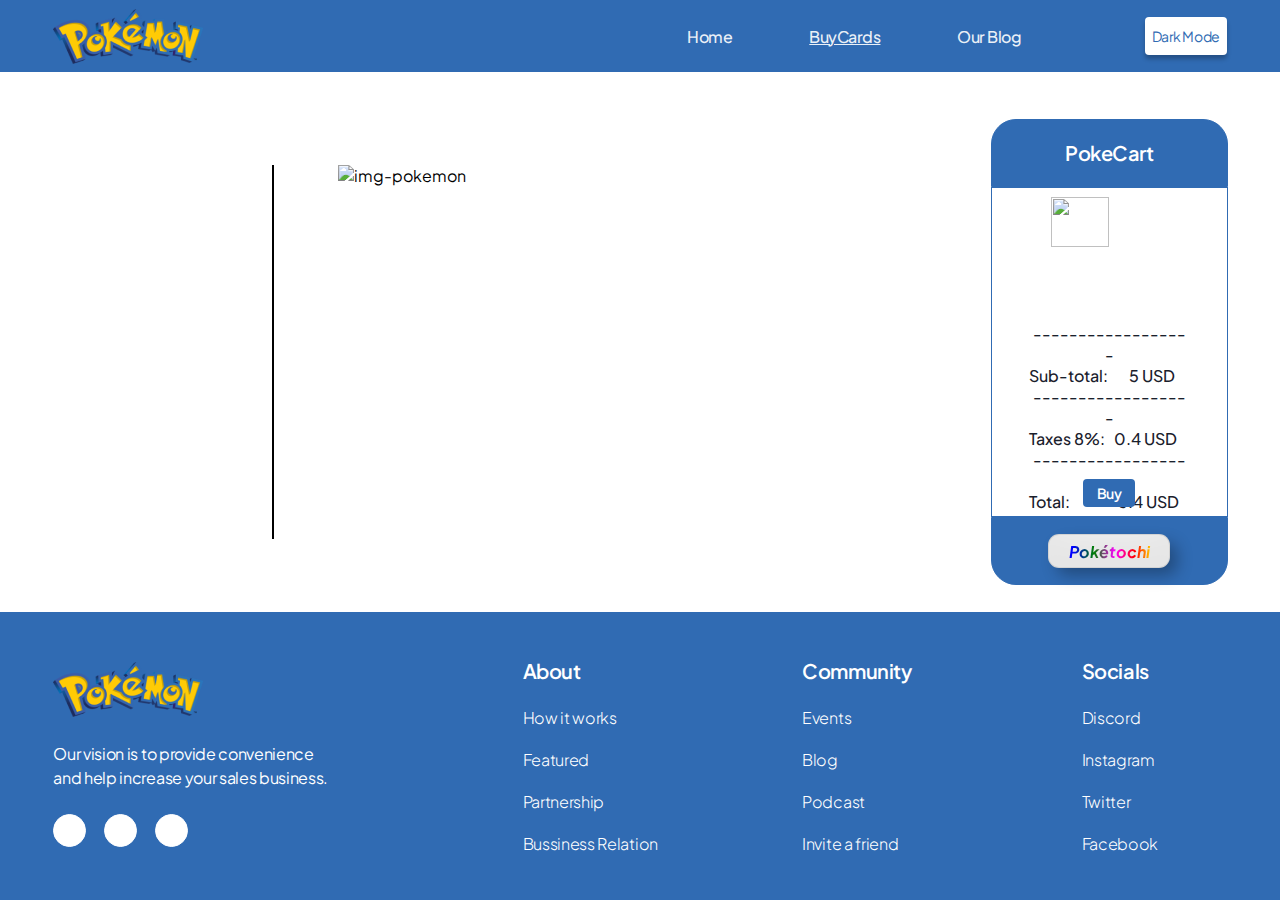
==== commit 264978bc: "stable version Adding details window in Pokedex at Poketchi app" ====
--- a/buyCard.html
+++ b/buyCard.html
@@ -29,7 +29,8 @@
                     <li><a class="nav-txt" href="">Our Blog</a></li>
                 </ul>
             </nav>
-            <div class="input-container" id="dark-mode"><input type="button" value="Dark Mode"></div>
+            <!-- <div class="input-container" id="dark-mode"><input type="button" value="Dark Mode"></div> -->
+            <button class="input-container" id="dark-mode"> Dark Mode</button>
         </div>
     </header>
     <section>
--- a/Styles/styleMain.css
+++ b/Styles/styleMain.css
@@ -84,7 +84,21 @@
     width: 5.125rem;
     height: 2.375rem;
     max-height: 100%;
+    box-shadow: 0rem 0.25rem 0.25rem rgb(0, 0, 0, 0.25);
+    border: none;
+    border-radius: 0.25rem;
+    font-size: 0.875rem;
+    letter-spacing: -0.03em;
+    background-color: white !important;
 } 
+
+button:hover{
+    cursor: pointer;
+}
+
+#dark-mode{
+    color: #306BB3 !important;
+}
 
 input{
     width: 100%;
@@ -97,9 +111,9 @@
     /* background-color: white !important; */
 } 
 
-input[value="Dark Mode"]{
+/* input[value="Dark Mode"]{
     color:#306BB3 !important;
-}
+} */
 
 .footer-logo{
     display: flex;
